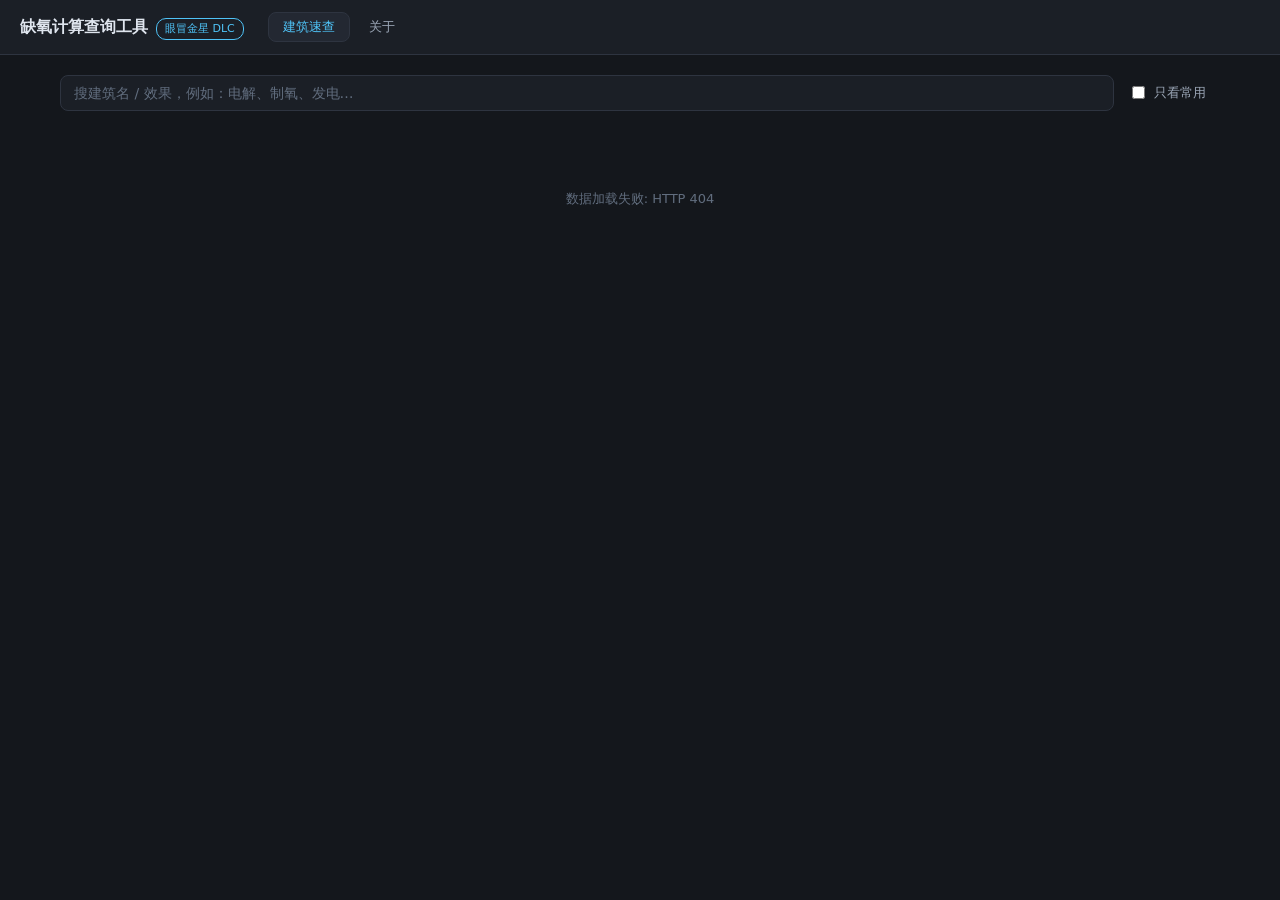
==== oni-tools/web/index.html @ 4d5019e0 "新增 oni-tools：缺氧建筑速查工具 数据从游戏反编译源码提取，覆盖 64 个建筑（29 个标记常用）， 可按分类筛选、中英文双向搜索。  提取管线:   Assembly-CSharp.dll" ====
<!DOCTYPE html>
<html lang="zh-CN">
<head>
<meta charset="utf-8">
<meta name="viewport" content="width=device-width, initial-scale=1">
<title>缺氧计算查询工具</title>
<link rel="stylesheet" href="style.css">
</head>
<body>

<header class="topbar">
  <h1>缺氧计算查询工具 <span class="ver">眼冒金星 DLC</span></h1>
  <div class="tabs">
    <button class="tab on" data-tab="lookup">建筑速查</button>
    <button class="tab" data-tab="about">关于</button>
  </div>
</header>

<main>
  <!-- ============ 建筑速查 ============ -->
  <section id="lookup" class="pane on">
    <div class="controls">
      <input id="q" type="search" placeholder="搜建筑名 / 效果，例如：电解、制氧、发电…" autocomplete="off">
      <label class="chk"><input id="onlyCore" type="checkbox"> 只看常用</label>
      <span id="count" class="count"></span>
    </div>

    <div class="filters" id="filters"></div>

    <div id="list" class="list"></div>
    <div id="empty" class="empty" hidden>没有匹配的建筑</div>
  </section>

  <!-- ============ 关于 ============ -->
  <section id="about" class="pane">
    <h2>这个工具是什么</h2>
    <p>本地只读的缺氧数据查询工具。数据直接从游戏的反编译源码里提取，不联网、不改动任何游戏文件。</p>

    <h2>数据来源</h2>
    <p id="metaSrc">加载中…</p>

    <h2>字段说明</h2>
    <dl class="gloss">
      <dt>耗电</dt><dd>建筑运行时每秒消耗的功率（W）</dd>
      <dt>发电</dt><dd>发电机满载输出功率（W）</dd>
      <dt>转换</dt><dd>每秒消耗 / 产出的物质量（kg/s），温度单位 K（开尔文）</dd>
      <dt>自身发热</dt><dd>建筑运行时机体产生的热量（kW，游戏内单位）</dd>
      <dt>废气发热</dt><dd>随产物排出的热量（kW）</dd>
      <dt>建造质量</dt><dd>建造消耗的矿物质量（kg）</dd>
    </dl>

    <h2>已知局限</h2>
    <ul>
      <li>部分建筑的配方由代码动态生成（如金属精炼器按元素表遍历），无法直接抓取，只能以规律形式记录或留空。</li>
      <li>数值取自游戏源码，但游戏版本更新可能改动。当前对应版本见上方数据来源。</li>
      <li>只覆盖 64 个常用建筑，非全部建筑。</li>
    </ul>
  </section>
</main>

<script src="app.js"></script>
</body>
</html>
---- oni-tools/web/style.css ----
:root {
  --bg: #14171c;
  --bg2: #1b1f26;
  --bg3: #232832;
  --line: #2e3440;
  --fg: #dfe5ee;
  --fg2: #9aa5b5;
  --fg3: #616d7e;
  --accent: #4fc3f7;
  --accent2: #81c784;
  --warn: #ffb74d;
  --danger: #e57373;
  --radius: 8px;
}

* { box-sizing: border-box; }

html, body {
  margin: 0;
  padding: 0;
  background: var(--bg);
  color: var(--fg);
  font: 14px/1.6 "Segoe UI", "Microsoft YaHei", system-ui, sans-serif;
}

/* ---------- 顶栏 ---------- */
.topbar {
  position: sticky;
  top: 0;
  z-index: 10;
  background: var(--bg2);
  border-bottom: 1px solid var(--line);
  padding: 12px 20px;
  display: flex;
  align-items: center;
  gap: 24px;
  flex-wrap: wrap;
}
.topbar h1 {
  font-size: 16px;
  font-weight: 600;
  margin: 0;
  display: flex;
  align-items: baseline;
  gap: 8px;
}
.ver {
  font-size: 11px;
  font-weight: 400;
  color: var(--accent);
  border: 1px solid var(--accent);
  border-radius: 10px;
  padding: 1px 8px;
}
.tabs { display: flex; gap: 4px; }
.tab {
  background: transparent;
  border: 1px solid transparent;
  color: var(--fg2);
  padding: 5px 14px;
  border-radius: var(--radius);
  cursor: pointer;
  font-size: 13px;
  font-family: inherit;
}
.tab:hover { background: var(--bg3); color: var(--fg); }
.tab.on {
  background: var(--bg3);
  color: var(--accent);
  border-color: var(--line);
}

/* ---------- 布局 ---------- */
main { padding: 20px; max-width: 1200px; margin: 0 auto; }
.pane { display: none; }
.pane.on { display: block; }

/* ---------- 控件 ---------- */
.controls {
  display: flex;
  align-items: center;
  gap: 14px;
  margin-bottom: 12px;
  flex-wrap: wrap;
}
#q {
  flex: 1;
  min-width: 240px;
  background: var(--bg2);
  border: 1px solid var(--line);
  border-radius: var(--radius);
  color: var(--fg);
  padding: 9px 13px;
  font-size: 14px;
  font-family: inherit;
}
#q:focus { outline: none; border-color: var(--accent); }
#q::placeholder { color: var(--fg3); }

.chk {
  display: flex;
  align-items: center;
  gap: 6px;
  color: var(--fg2);
  font-size: 13px;
  cursor: pointer;
  user-select: none;
  white-space: nowrap;
}
.chk input { accent-color: var(--accent); cursor: pointer; }

.count { color: var(--fg3); font-size: 12px; white-space: nowrap; }

/* ---------- 分类筛选 ---------- */
.filters {
  display: flex;
  gap: 6px;
  flex-wrap: wrap;
  margin-bottom: 16px;
}
.fbtn {
  background: var(--bg2);
  border: 1px solid var(--line);
  color: var(--fg2);
  border-radius: 20px;
  padding: 4px 13px;
  font-size: 12px;
  cursor: pointer;
  font-family: inherit;
  transition: all .12s;
}
.fbtn:hover { border-color: var(--accent); color: var(--fg); }
.fbtn.on {
  background: var(--accent);
  border-color: var(--accent);
  color: #0b0e12;
  font-weight: 600;
}
.fbtn .n { opacity: .6; margin-left: 4px; font-size: 11px; }

/* ---------- 列表 ---------- */
.list { display: grid; gap: 10px; }

.card {
  background: var(--bg2);
  border: 1px solid var(--line);
  border-radius: var(--radius);
  padding: 13px 16px;
  transition: border-color .12s;
}
.card:hover { border-color: #3b4354; }

.card-head {
  display: flex;
  align-items: baseline;
  gap: 10px;
  flex-wrap: wrap;
  margin-bottom: 8px;
}
.card-name { font-size: 15px; font-weight: 600; color: var(--fg); }
.card-id {
  font-size: 11px;
  color: var(--fg3);
  font-family: Consolas, "Cascadia Mono", monospace;
}
.core-badge {
  font-size: 10px;
  color: var(--accent2);
  border: 1px solid var(--accent2);
  border-radius: 8px;
  padding: 0 6px;
  white-space: nowrap;
}
.tagline {
  font-size: 12px;
  color: var(--fg2);
  margin-left: auto;
  font-variant-numeric: tabular-nums;
}

/* 指标行：紧凑的 key-value 网格 */
.metrics {
  display: flex;
  gap: 18px;
  flex-wrap: wrap;
  font-size: 12.5px;
}
.metric { display: flex; gap: 5px; align-items: baseline; }
.metric .k { color: var(--fg3); }
.metric .v { color: var(--fg); font-variant-numeric: tabular-nums; }
.metric .v.hl { color: var(--accent); font-weight: 600; }
.metric .v.gen { color: var(--accent2); font-weight: 600; }
.metric .v.na { color: var(--fg3); }

/* 转换流程 */
.flow {
  margin-top: 9px;
  padding-top: 9px;
  border-top: 1px dashed var(--line);
  display: flex;
  align-items: center;
  gap: 8px;
  flex-wrap: wrap;
  font-size: 12.5px;
}
.flow .side { display: flex; gap: 6px; flex-wrap: wrap; }
.flow .arrow { color: var(--fg3); font-size: 15px; }
.item {
  background: var(--bg3);
  border: 1px solid var(--line);
  border-radius: 5px;
  padding: 2px 8px;
  display: inline-flex;
  align-items: baseline;
  gap: 5px;
}
.item .el { color: var(--fg); }
.item .rate {
  color: var(--accent);
  font-variant-numeric: tabular-nums;
  font-size: 11.5px;
}
.item .temp { color: var(--fg3); font-size: 11px; }
.item.fuel { border-color: var(--warn); }
.item.fuel .el { color: var(--warn); }

.note {
  margin-top: 8px;
  font-size: 11.5px;
  color: var(--fg3);
  font-style: italic;
}

.empty {
  text-align: center;
  color: var(--fg3);
  padding: 50px 0;
  font-size: 13px;
}

/* ---------- 关于页 ---------- */
.pane h2 {
  font-size: 14px;
  color: var(--accent);
  margin: 22px 0 8px;
  font-weight: 600;
}
.pane h2:first-child { margin-top: 0; }
.pane p, .pane li { color: var(--fg2); font-size: 13px; }
.pane ul { padding-left: 20px; }
.gloss { display: grid; grid-template-columns: max-content 1fr; gap: 6px 18px; margin: 0; }
.gloss dt { color: var(--fg); font-size: 13px; font-weight: 600; }
.gloss dd { margin: 0; color: var(--fg2); font-size: 13px; }

@media (max-width: 700px) {
  .topbar { gap: 12px; padding: 10px 14px; }
  main { padding: 14px; }
  .tagline { margin-left: 0; width: 100%; }
  .gloss { grid-template-columns: 1fr; gap: 2px 0; }
  .gloss dd { margin-bottom: 8px; }
}
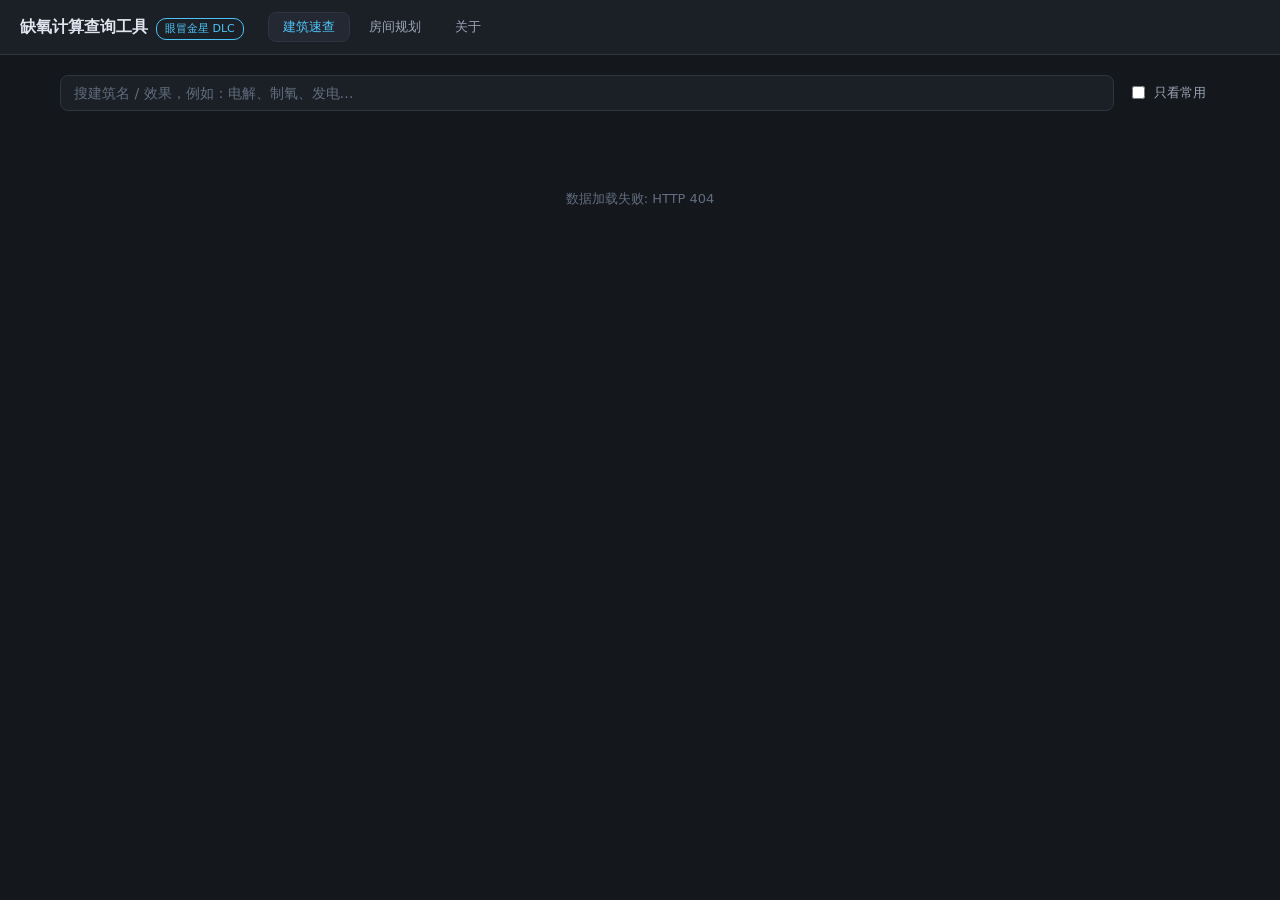
==== commit b61ef1d0: "新增房间规划：算出能建哪些房间、需要多少格、还缺什么 数据链路（全部从游戏源码与官方语言包提取，不抄 Wiki）： - extract_tags.py            抓 AddTag(Room" ====
--- a/oni-tools/web/index.html
+++ b/oni-tools/web/index.html
@@ -12,6 +12,7 @@
   <h1>缺氧计算查询工具 <span class="ver">眼冒金星 DLC</span></h1>
   <div class="tabs">
     <button class="tab on" data-tab="lookup">建筑速查</button>
+    <button class="tab" data-tab="rooms">房间规划</button>
     <button class="tab" data-tab="about">关于</button>
   </div>
 </header>
@@ -29,6 +30,29 @@
 
     <div id="list" class="list"></div>
     <div id="empty" class="empty" hidden>没有匹配的建筑</div>
+  </section>
+
+  <!-- ============ 房间规划 ============ -->
+  <section id="rooms" class="pane">
+    <div class="room-intro">
+      <p>选择想放进房间的建筑，下面会算出<strong>能构成哪些房间</strong>、<strong>需要多少格</strong>，以及<strong>还差什么</strong>。</p>
+      <p class="dim">缺氧的房间判定：用砖块/门围出一块空间，空间内的建筑决定房间类型。房间大小 = 内部空气格数（不含砖块本身）。</p>
+    </div>
+
+    <div class="controls">
+      <input id="rq" type="search" placeholder="搜建筑名，例如：床铺、抽水马桶、研究站…" autocomplete="off">
+      <span id="rcount" class="count"></span>
+    </div>
+
+    <div id="rsel" class="rsel" hidden>
+      <span class="rsel-label">已选：</span>
+      <span id="rchips" class="rchips"></span>
+      <button id="rclear" class="rclear">清空</button>
+    </div>
+
+    <div id="rsuggest" class="rsuggest"></div>
+
+    <div id="rresult" class="rresult"></div>
   </section>
 
   <!-- ============ 关于 ============ -->
@@ -53,11 +77,13 @@
     <ul>
       <li>部分建筑的配方由代码动态生成（如金属精炼器按元素表遍历），无法直接抓取，只能以规律形式记录或留空。</li>
       <li>数值取自游戏源码，但游戏版本更新可能改动。当前对应版本见上方数据来源。</li>
-      <li>只覆盖 64 个常用建筑，非全部建筑。</li>
+      <li>建筑速查覆盖 64 个常用建筑；房间规划额外覆盖 186 个与房间判定相关的建筑。</li>
+      <li>房间规划的判定依据游戏源码的房间约束规则，但实际游戏里还要考虑建筑朝向、装饰物摆放等，工具只做格数与条件核算。</li>
     </ul>
   </section>
 </main>
 
 <script src="app.js"></script>
+<script src="rooms.js"></script>
 </body>
 </html>
--- a/oni-tools/web/style.css
+++ b/oni-tools/web/style.css
@@ -259,3 +259,76 @@
   .gloss { grid-template-columns: 1fr; gap: 2px 0; }
   .gloss dd { margin-bottom: 8px; }
 }
+
+/* ---------- 房间规划 ---------- */
+.room-intro { margin-bottom: 16px; }
+.room-intro p { margin: 0 0 6px; color: var(--fg2); font-size: 13px; }
+.room-intro .dim { color: var(--fg3); font-size: 12px; }
+.room-intro strong { color: var(--accent); }
+
+.rsel {
+  display: flex; align-items: center; gap: 8px; flex-wrap: wrap;
+  margin-bottom: 10px; padding: 8px 10px;
+  background: var(--bg2); border: 1px solid var(--line); border-radius: var(--radius);
+}
+.rsel-label { color: var(--fg3); font-size: 12px; }
+.rchips { display: flex; gap: 6px; flex-wrap: wrap; }
+.rchip {
+  display: inline-flex; align-items: center; gap: 5px;
+  padding: 2px 4px 2px 9px; border-radius: 999px;
+  background: var(--bg3); border: 1px solid var(--line);
+  font-size: 12px; color: var(--fg);
+}
+.rchip button {
+  background: none; border: none; color: var(--fg3); cursor: pointer;
+  font-size: 14px; line-height: 1; padding: 0 3px; border-radius: 50%;
+}
+.rchip button:hover { color: var(--danger); background: var(--bg); }
+.rclear {
+  margin-left: auto; background: none; border: 1px solid var(--line);
+  color: var(--fg3); font-size: 12px; padding: 3px 10px;
+  border-radius: var(--radius); cursor: pointer;
+}
+.rclear:hover { color: var(--danger); border-color: var(--danger); }
+
+.rsuggest { display: grid; grid-template-columns: repeat(auto-fill, minmax(190px, 1fr)); gap: 6px; }
+.rsug {
+  display: flex; justify-content: space-between; align-items: center; gap: 8px;
+  padding: 7px 10px; background: var(--bg2); border: 1px solid var(--line);
+  border-radius: var(--radius); cursor: pointer; font-size: 13px; text-align: left;
+  color: var(--fg); width: 100%;
+}
+.rsug:hover { border-color: var(--accent); }
+.rsug .sz { color: var(--fg3); font-size: 11px; font-variant-numeric: tabular-nums; }
+.rsug .tg { color: var(--fg3); font-size: 11px; }
+.rsug-none { color: var(--fg3); font-size: 13px; padding: 8px 2px; }
+
+.rresult { display: grid; gap: 10px; margin-top: 14px; }
+.rcard {
+  background: var(--bg2); border: 1px solid var(--line);
+  border-radius: var(--radius); padding: 12px 14px;
+}
+.rcard.ok { border-left: 3px solid var(--accent2); }
+.rcard.partial { border-left: 3px solid var(--warn); }
+.rcard.bad { border-left: 3px solid var(--danger); }
+.rcard-head { display: flex; align-items: baseline; gap: 10px; flex-wrap: wrap; }
+.rcard-name { font-size: 15px; font-weight: 600; }
+.rcard-cat { color: var(--fg3); font-size: 12px; }
+.rcard-size {
+  margin-left: auto; color: var(--accent); font-weight: 600;
+  font-variant-numeric: tabular-nums; font-size: 14px;
+}
+.rcard-size .sub { color: var(--fg3); font-weight: 400; font-size: 12px; }
+.rline { margin-top: 6px; font-size: 12px; color: var(--fg2); }
+.rline .k { color: var(--fg3); }
+.rline .ok { color: var(--accent2); }
+.rline .miss { color: var(--warn); }
+.rline .bad { color: var(--danger); }
+.rbar {
+  height: 4px; background: var(--bg3); border-radius: 2px;
+  margin-top: 9px; overflow: hidden;
+}
+.rbar i { display: block; height: 100%; background: var(--accent2); }
+.rcard.partial .rbar i { background: var(--warn); }
+.rcard.bad .rbar i { background: var(--danger); }
+.rhint { color: var(--fg3); font-size: 12px; margin-top: 4px; font-style: italic; }
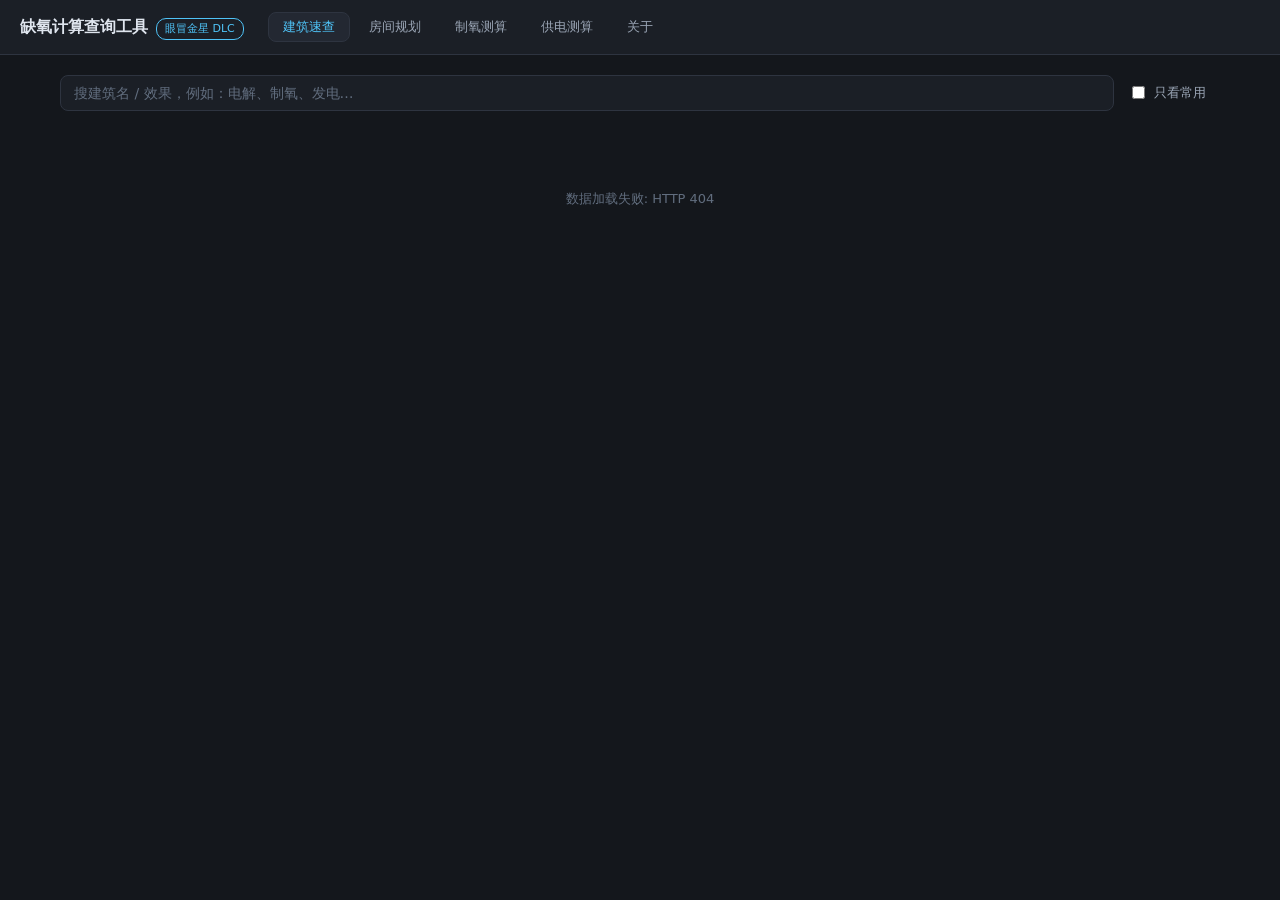
==== commit a95f3107: "新增制氧测算与供电测算 制氧测算：按人口算需要几台制氧设备，或按设备反算能养几个人； 5 种制氧设备（电解器/铁锈脱氧机/氧气扩散器/空气净化器/藻类箱） 横向对比台数、余量、耗电与水耗。  供电测算" ====
--- a/oni-tools/web/index.html
+++ b/oni-tools/web/index.html
@@ -13,6 +13,8 @@
   <div class="tabs">
     <button class="tab on" data-tab="lookup">建筑速查</button>
     <button class="tab" data-tab="rooms">房间规划</button>
+    <button class="tab" data-tab="oxy">制氧测算</button>
+    <button class="tab" data-tab="power">供电测算</button>
     <button class="tab" data-tab="about">关于</button>
   </div>
 </header>
@@ -55,6 +57,55 @@
     <div id="rresult" class="rresult"></div>
   </section>
 
+  <!-- ============ 制氧测算 ============ -->
+  <section id="oxy" class="pane">
+    <div class="room-intro">
+      <p>算清楚<strong>多少人要多少氧</strong>、<strong>几台机器够用</strong>，以及机器要喝多少水和电。</p>
+      <p class="dim" id="calcInfo">加载中…</p>
+    </div>
+
+    <div class="controls">
+      <label class="chk"><input type="radio" name="oxyMode" value="pop" checked> 按人口算机器</label>
+      <label class="chk"><input type="radio" name="oxyMode" value="machine"> 按机器算人口</label>
+    </div>
+
+    <div id="oxyPopBox" class="controls">
+      <label for="oxyPop">复制人数量</label>
+      <input id="oxyPop" type="number" min="1" max="999" value="8">
+      <span class="dim">例如 8</span>
+    </div>
+
+    <div id="oxyMachBox" class="controls" hidden>
+      <label for="oxyMachine">制氧设备</label>
+      <select id="oxyMachine"></select>
+      <input id="oxyCount" type="number" min="1" max="999" value="1">
+      <span class="dim">台</span>
+    </div>
+
+    <div id="oxyResult" class="calc-result"></div>
+  </section>
+
+  <!-- ============ 供电测算 ============ -->
+  <section id="power" class="pane">
+    <div class="room-intro">
+      <p>把要用电的建筑加进来，算出<strong>总耗电</strong>和<strong>需要几台发电机</strong>、每种发电机要烧多少燃料。</p>
+      <p class="dim">只列有耗电量的建筑；发电机本身不耗电，不会出现在搜索里。</p>
+      <p class="dim">目前收录 25 个耗电建筑（核心清单内）。搜不到的建筑说明数据里还没收录它的耗电值，可以到「建筑速查」里确认。</p>
+    </div>
+
+    <div class="controls">
+      <input id="powerQ" type="search" placeholder="搜耗电建筑，例如：电解器、液泵、液冷机…" autocomplete="off">
+    </div>
+    <div id="powerSuggest" class="psuggest"></div>
+
+    <div id="powerChips" class="pchips"></div>
+    <div class="controls">
+      <button id="powerClear" class="rclear">清空清单</button>
+    </div>
+
+    <div id="powerResult" class="calc-result"></div>
+  </section>
+
   <!-- ============ 关于 ============ -->
   <section id="about" class="pane">
     <h2>这个工具是什么</h2>
@@ -73,17 +124,27 @@
       <dt>建造质量</dt><dd>建造消耗的矿物质量（kg）</dd>
     </dl>
 
+    <h2>测算的取值</h2>
+    <dl class="gloss">
+      <dt>每人耗氧</dt><dd>100 g/s（游戏源码常量），呼出二氧化碳 2 g/s</dd>
+      <dt>周期</dt><dd>600 秒，燃料与原料的「kg/周期」按此换算</dd>
+      <dt>满载</dt><dd>耗电按建筑满载功率累加；发电机台数按总耗电除以单台功率向上取整</dd>
+    </dl>
+
     <h2>已知局限</h2>
     <ul>
       <li>部分建筑的配方由代码动态生成（如金属精炼器按元素表遍历），无法直接抓取，只能以规律形式记录或留空。</li>
       <li>数值取自游戏源码，但游戏版本更新可能改动。当前对应版本见上方数据来源。</li>
       <li>建筑速查覆盖 64 个常用建筑；房间规划额外覆盖 186 个与房间判定相关的建筑。</li>
       <li>房间规划的判定依据游戏源码的房间约束规则，但实际游戏里还要考虑建筑朝向、装饰物摆放等，工具只做格数与条件核算。</li>
+      <li>制氧测算的用氧量取游戏源码常量（每名复制人 100 g/s）；实际呼吸量受气压、技能等影响，这里的余量建议留一点。</li>
+      <li>供电测算按建筑满载功率累加，不含电线损耗与发电机启停；燃料消耗按满载计算，实际会随负载波动。</li>
     </ul>
   </section>
 </main>
 
 <script src="app.js"></script>
 <script src="rooms.js"></script>
+<script src="calc.js"></script>
 </body>
 </html>
--- a/oni-tools/web/style.css
+++ b/oni-tools/web/style.css
@@ -76,6 +76,8 @@
 .pane.on { display: block; }
 
 /* ---------- 控件 ---------- */
+/* hidden 属性必须压过 .controls 的 display:flex，否则藏不住 */
+[hidden] { display: none !important; }
 .controls {
   display: flex;
   align-items: center;
@@ -332,3 +334,121 @@
 .rcard.partial .rbar i { background: var(--warn); }
 .rcard.bad .rbar i { background: var(--danger); }
 .rhint { color: var(--fg3); font-size: 12px; margin-top: 4px; font-style: italic; }
+
+/* ================= 制氧测算 / 供电测算 ================= */
+#oxy input[type="number"], #power input[type="number"], select {
+  background: var(--bg2); border: 1px solid var(--line);
+  border-radius: var(--radius); color: var(--fg);
+  padding: 8px 11px; font-size: 14px; font-family: inherit;
+}
+#oxy input[type="number"] { width: 88px; font-variant-numeric: tabular-nums; }
+select { cursor: pointer; min-width: 180px; }
+#oxy input[type="number"]:focus, select:focus { outline: none; border-color: var(--accent); }
+#oxy .controls label[for], #power .controls label[for] { color: var(--fg2); font-size: 13px; }
+
+.calc-result { display: grid; gap: 10px; margin-top: 14px; }
+.calc-result h3 {
+  font-size: 13px; font-weight: 600; color: var(--fg2);
+  margin: 8px 0 0; letter-spacing: .04em;
+}
+.calc-head {
+  display: flex; gap: 10px; flex-wrap: wrap;
+  margin-top: 4px;
+}
+.calc-stat {
+  flex: 1 1 150px; background: var(--bg2); border: 1px solid var(--line);
+  border-radius: var(--radius); padding: 11px 14px;
+  display: flex; flex-direction: column; gap: 3px;
+}
+.calc-stat.hi { border-color: var(--accent); }
+.calc-stat .k { color: var(--fg3); font-size: 12px; }
+.calc-stat .v {
+  font-size: 21px; font-weight: 600; color: var(--fg);
+  font-variant-numeric: tabular-nums;
+}
+.calc-stat.hi .v { color: var(--accent); }
+.calc-stat .v small { font-size: 12px; color: var(--fg3); font-weight: 400; }
+.calc-stat .sub { color: var(--fg3); font-size: 12px; }
+
+.calc-cards {
+  display: grid; gap: 8px;
+  grid-template-columns: repeat(auto-fill, minmax(250px, 1fr));
+}
+.calc-card {
+  background: var(--bg2); border: 1px solid var(--line);
+  border-left: 3px solid var(--accent); border-radius: var(--radius);
+  padding: 10px 13px;
+}
+.calc-card-head {
+  display: flex; align-items: baseline; gap: 8px;
+  margin-bottom: 7px; padding-bottom: 6px;
+  border-bottom: 1px solid var(--line);
+}
+.calc-card-head strong { font-size: 14px; }
+.calc-badge {
+  margin-left: auto; background: var(--bg3); color: var(--accent);
+  border-radius: 4px; padding: 1px 7px; font-size: 12px;
+  font-weight: 600; font-variant-numeric: tabular-nums;
+}
+.calc-row {
+  display: flex; align-items: baseline; gap: 7px;
+  font-size: 12.5px; padding: 2.5px 0; color: var(--fg2);
+}
+.calc-row span { color: var(--fg3); }
+.calc-row span:first-child { flex: 0 0 auto; }
+.calc-row b {
+  color: var(--fg); font-variant-numeric: tabular-nums;
+  font-weight: 600; margin-left: auto;
+}
+.calc-row em {
+  color: var(--fg3); font-style: normal; font-size: 11.5px;
+  font-variant-numeric: tabular-nums; flex: 0 0 auto;
+}
+.calc-row em.ok, .calc-row b.ok { color: var(--accent2); }
+.calc-row em.bad, .calc-row b.bad { color: var(--danger); }
+.calc-row.total {
+  border-top: 1px solid var(--line); margin-top: 6px;
+  padding-top: 7px; font-size: 13.5px;
+}
+.calc-row.total b { color: var(--accent); font-size: 15px; }
+.calc-row.bad b { color: var(--danger); }
+.calc-card .dim, .calc-result .dim { color: var(--fg3); font-size: 13px; }
+
+/* ---------- 供电: 搜索建议 ---------- */
+.psuggest { display: grid; gap: 6px; margin-bottom: 10px; }
+.psuggest:empty { display: none; }
+.psug {
+  display: flex; align-items: baseline; gap: 8px;
+  background: var(--bg2); border: 1px solid var(--line);
+  border-radius: var(--radius); color: var(--fg2);
+  padding: 8px 12px; font-size: 13px; font-family: inherit;
+  cursor: pointer; text-align: left;
+}
+.psug:hover { border-color: var(--accent); color: var(--fg); }
+.psug em {
+  margin-left: auto; color: var(--accent); font-style: normal;
+  font-variant-numeric: tabular-nums; font-weight: 600;
+}
+
+/* ---------- 供电: 已选清单 ---------- */
+.pchips { display: flex; gap: 7px; flex-wrap: wrap; margin-bottom: 12px; }
+.pchips:empty { display: none; }
+.pchip {
+  display: inline-flex; align-items: center; gap: 6px;
+  background: var(--bg2); border: 1px solid var(--line);
+  border-radius: var(--radius); padding: 5px 8px 5px 11px;
+  font-size: 13px; color: var(--fg2);
+}
+.pchip-n {
+  width: 52px; background: var(--bg); border: 1px solid var(--line);
+  border-radius: 4px; color: var(--fg); padding: 3px 6px;
+  font-size: 12.5px; font-family: inherit;
+  font-variant-numeric: tabular-nums; text-align: center;
+}
+.pchip-n:focus { outline: none; border-color: var(--accent); }
+.pchip-x {
+  background: none; border: none; color: var(--fg3);
+  font-size: 16px; line-height: 1; cursor: pointer; padding: 0 2px;
+  font-family: inherit;
+}
+.pchip-x:hover { color: var(--danger); }
